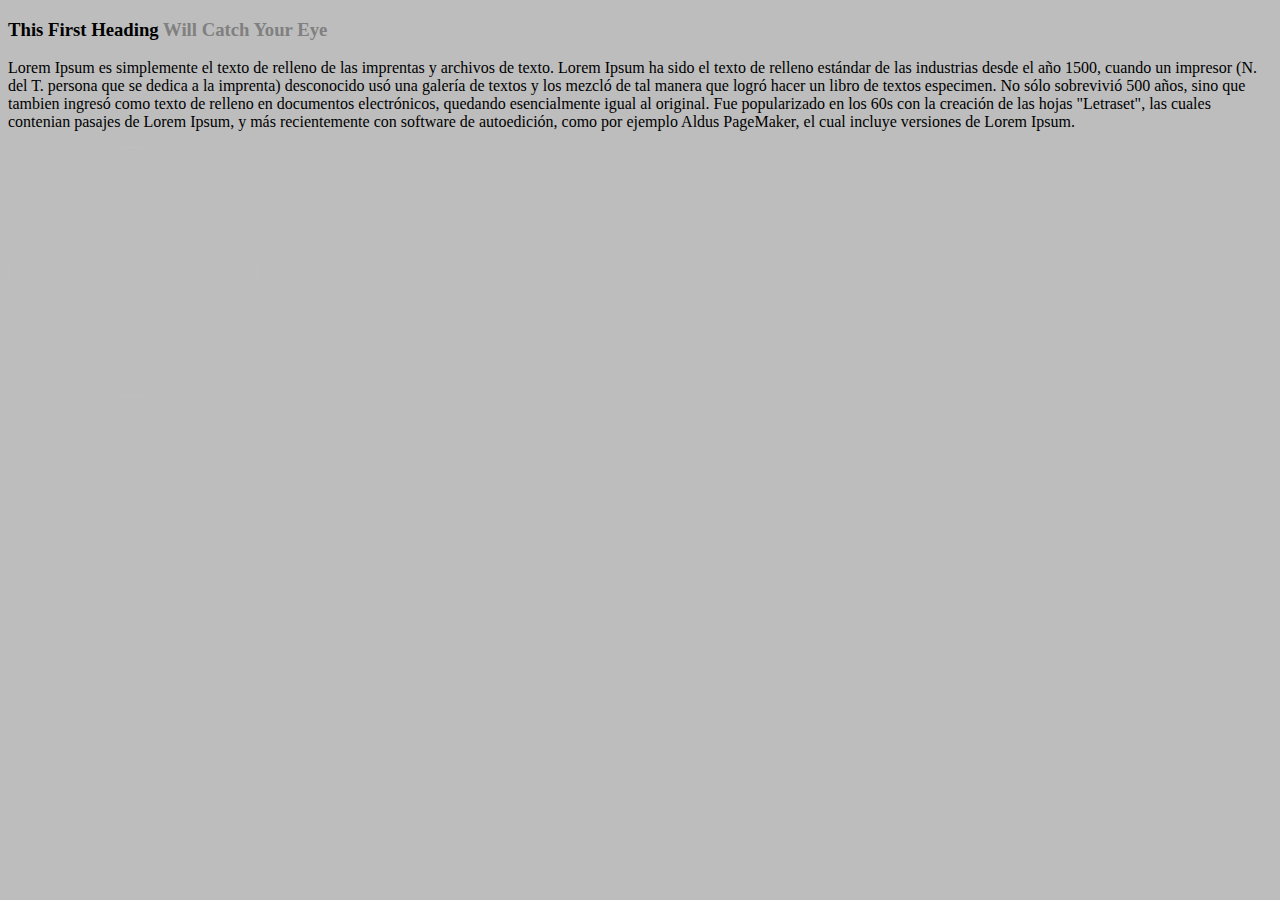
==== website/templates/first_heading.html @ 73213002 "Navbar, Tagline y First Heading completo" ====
<!DOCTYPE html>
<html lang="en">
  <head>
    <meta charset="UTF-8" />
    <meta name="viewport" content="width=device-width, initial-scale=1.0" />
    <title>Document</title>
    <link
      href="https://cdn.jsdelivr.net/npm/bootstrap@5.3.1/dist/css/bootstrap.min.css"
      rel="stylesheet"
      integrity="sha384-4bw+/aepP/YC94hEpVNVgiZdgIC5+VKNBQNGCHeKRQN+PtmoHDEXuppvnDJzQIu9"
      crossorigin="anonymous"
    />
    <link rel="stylesheet" href="/website/assets/css/style.css" />
  </head>

  <body>
    <div class="row">
      <div class="col-10 container mt-4">
        <h3>This First Heading <span style="color: grey;">Will Catch Your Eye</span></h3>
        <p>
          Lorem Ipsum es simplemente el texto de relleno de las imprentas y
          archivos de texto. Lorem Ipsum ha sido el texto de relleno estándar de
          las industrias desde el año 1500, cuando un impresor (N. del T.
          persona que se dedica a la imprenta) desconocido usó una galería de
          textos y los mezcló de tal manera que logró hacer un libro de textos
          especimen. No sólo sobrevivió 500 años, sino que tambien ingresó como
          texto de relleno en documentos electrónicos, quedando esencialmente
          igual al original. Fue popularizado en los 60s con la creación de las
          hojas "Letraset", las cuales contenian pasajes de Lorem Ipsum, y más
          recientemente con software de autoedición, como por ejemplo Aldus
          PageMaker, el cual incluye versiones de Lorem Ipsum.
        </p>
      </div>
      <div class="col-2 mt-4">
        <img class="fotoHeading" src="/website/assets/img/1.jpg" alt="">
      </div>
    </div>
  </body>
</html>
---- website/assets/css/style.css ----
body{
    background: #BDBDBD;
}

.jumbotron-bg {
    background-image: url('/website/assets/img/background.jpg');
    background-size: cover;
    background-repeat: no-repeat;
    min-height: 100vh;
    min-width: 100vh;
    display: flex;
    align-items: center;
    justify-content: center;
    color: black;
}

.jumbotron-content {
    background-color: white; /* Add white background color */
    text-align: center; /* Center align text */
    font-size: 100px;
    font-weight: bold;
}

.fotoHeading {
    border-radius: 50%;
    width: 250px;
    height: 250px;
}
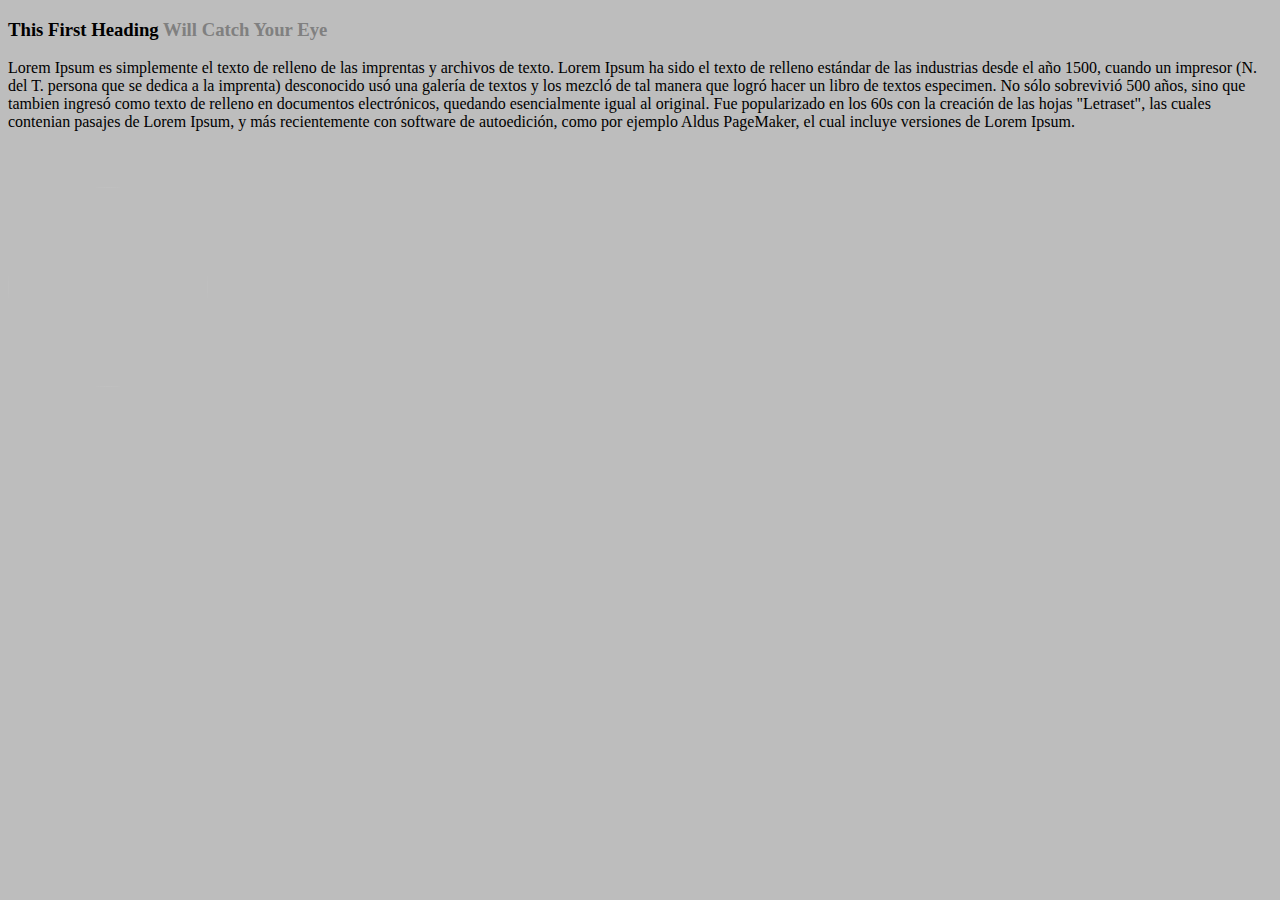
==== commit 91ca7c35: "services y contact completo" ====
--- a/website/templates/first_heading.html
+++ b/website/templates/first_heading.html
@@ -15,7 +15,7 @@
 
   <body>
     <div class="row">
-      <div class="col-10 container mt-4">
+      <div class="col-10 container mt-5">
         <h3>This First Heading <span style="color: grey;">Will Catch Your Eye</span></h3>
         <p>
           Lorem Ipsum es simplemente el texto de relleno de las imprentas y
@@ -31,7 +31,7 @@
           PageMaker, el cual incluye versiones de Lorem Ipsum.
         </p>
       </div>
-      <div class="col-2 mt-4">
+      <div class="col-2 container mt-5">
         <img class="fotoHeading" src="/website/assets/img/1.jpg" alt="">
       </div>
     </div>
--- a/website/assets/css/style.css
+++ b/website/assets/css/style.css
@@ -23,6 +23,40 @@
 
 .fotoHeading {
     border-radius: 50%;
-    width: 250px;
-    height: 250px;
+    width: 200px;
+    height: 200px;
+    margin-top: 40px;
 }
+
+.fotoHeading2 {
+    border-radius: 50%;
+    width: 200px;
+    height: 200px;
+    margin-top: 40px;
+}
+
+
+.formcontainer {
+    border: 1px solid #ccc;
+            padding: 20px;
+            border-radius: 5px;
+            margin: 0 auto;
+            width: 850px;
+            background-color: whitesmoke;
+            height: 300px;
+}
+
+#texxt {
+    width: 100%;
+    height: 150px;
+    resize: none;
+}
+
+.btn-right {
+    text-align: right;
+}
+
+
+
+
+
